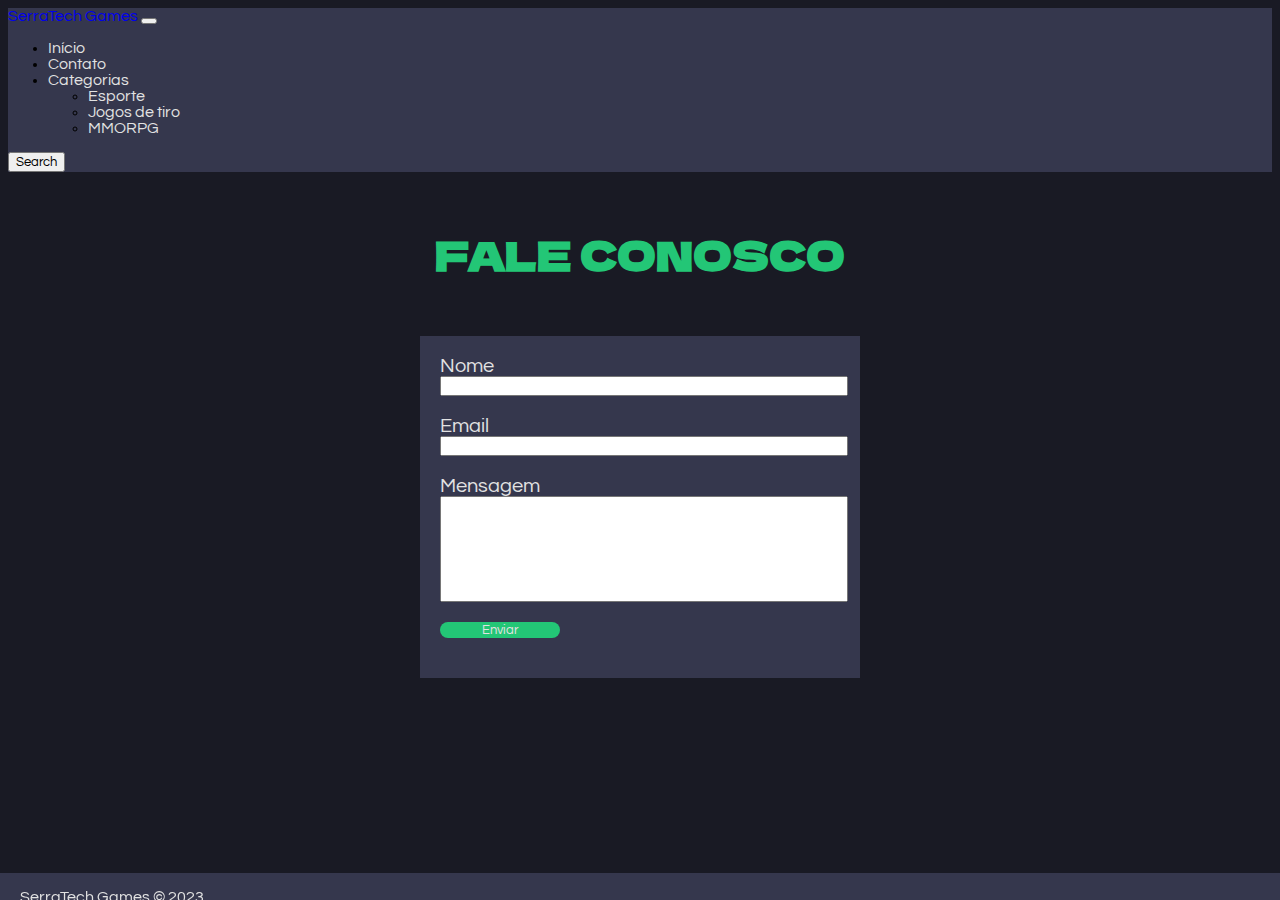
==== contato.html @ ce967f95 "linkando as páginas" ====
<!DOCTYPE html>
<html lang="en">
  <head>
    <meta charset="utf-8" />
    <meta name="viewport" content="width=device-width, initial-scale=1" />
    <title>Jogo</title>
    <link
      href="https://cdn.jsdelivr.net/npm/bootstrap@5.3.2/dist/css/bootstrap.min.css"
      rel="stylesheet"
      integrity="sha384-T3c6CoIi6uLrA9TneNEoa7RxnatzjcDSCmG1MXxSR1GAsXEV/Dwwykc2MPK8M2HN"
      crossorigin="anonymous"
    />
    <link rel="preconnect" href="https://fonts.googleapis.com" />
    <link rel="preconnect" href="https://fonts.gstatic.com" crossorigin />
    <link
      href="https://fonts.googleapis.com/css2?family=Dela+Gothic+One&family=Questrial&display=swap"
      rel="stylesheet"
    />
    <link rel="stylesheet" href="css/contato.css" />
  </head>
  <body>
    <nav class="navbar navbar-expand-lg">
      <div class="container-fluid">
        <a class="navbar-brand" href="index.html">SerraTech Games</a>
        <button
          class="navbar-toggler"
          type="button"
          data-bs-toggle="collapse"
          data-bs-target="#navbarSupportedContent"
          aria-controls="navbarSupportedContent"
          aria-expanded="false"
          aria-label="Toggle navigation"
        >
          <span class="navbar-toggler-icon"></span>
        </button>
        <div class="collapse navbar-collapse" id="navbarSupportedContent">
          <ul class="navbar-nav me-auto mb-2 mb-lg-0">
            <li class="nav-item">
              <a class="nav-link active" aria-current="page" href="index.html"
                >Início</a
              >
            </li>
            <li class="nav-item">
              <a class="nav-link" href="contato.html">Contato</a>
            </li>
            <li class="nav-item dropdown">
              <a
                class="nav-link dropdown-toggle"
                href="#"
                role="button"
                data-bs-toggle="dropdown"
                aria-expanded="false"
              >
                Categorias
              </a>
              <ul class="dropdown-menu">
                <li>
                  <a class="dropdown-item" href="esporte.html">Esporte</a>
                </li>
                <li>
                  <a class="dropdown-item" href="jogosdetiro.html"
                    >Jogos de tiro</a
                  >
                </li>
                <li><a class="dropdown-item" href="mmorpg.html">MMORPG</a></li>
              </ul>
            </li>
          </ul>
          <form class="d-flex">
            <button class="btn btn-outline-success" type="submit">
              Search
            </button>
          </form>
        </div>
      </div>
    </nav>

    <section id="faleconosco">
      <h2>Fale conosco</h2>
      <form action="" method="get">
        <label for=" nome"> Nome </label>
        <input type="text" name="nome" id="nome" />
        <label for=" email"> Email </label>
        <input type="email" name="email" id="email" />
        <label for="mensagem"> Mensagem </label>
        <input type="text" name="mensagem" id="mensagem" />
        <input type="submit" value="Enviar" />
      </form>
    </section>
    <script
      src="https://cdn.jsdelivr.net/npm/bootstrap@5.3.2/dist/js/bootstrap.bundle.min.js"
      integrity="sha384-C6RzsynM9kWDrMNeT87bh95OGNyZPhcTNXj1NW7RuBCsyN/o0jlpcV8Qyq46cDfL"
      crossorigin="anonymous"
    ></script>
    <script src="script.js"></script>
    <footer>
      <p>SerraTech Games © 2023</p>
    </footer>
  </body>
</html>
---- css/contato.css ----
:root {
  --cor1: #191a24;
  --cor2: #35374d;
  --cor3: #23c676;
  --cor4: #e2e2e2;
}

* {
  font-family: "Questrial", sans-serif;
}

a {
  text-decoration: none;
}

body {
  background-color: var(--cor1);
}

nav {
  background-color: var(--cor2);
}

#navbarSupportedContent ul li a {
  color: var(--cor4);
}

#navbarSupportedContent ul li a:hover {
  color: var(--cor3);
}

.dropdown-menu {
  background-color: var(--cor2);
}

h2 {
  font-family: "Dela Gothic One", monospace;
  color: var(--cor3);
  text-align: center;
  font-size: 40px;
  padding: 20px;
  text-transform: uppercase;
}

#destaques .container .row {
  display: flex;
  justify-content: space-around;
}

#faleconosco form {
  font-size: 20px;
  background-color: var(--cor2);
  color: var(--cor4);
  max-width: 400px;
  height: fit-content;
  margin: auto;
  padding: 20px;
}

#faleconosco {
  padding: 0 10vw;
}

input {
  display: block;
  width: 100%;
  margin-bottom: 20px;
}

#mensagem {
  height: 100px;
}

input[type="submit"] {
  width: 30%;
  border-radius: 20px;
  background-color: var(--cor3);
  border: none;
  color: var(--cor4);
}

footer {
  background-color: var(--cor2);
  color: var(--cor4);
  height: 3vh;
  position: fixed;
  bottom: 0;
  left: 0;
  width: 100%;
}

footer p {
  margin-left: 20px;
  text-align: left;
}
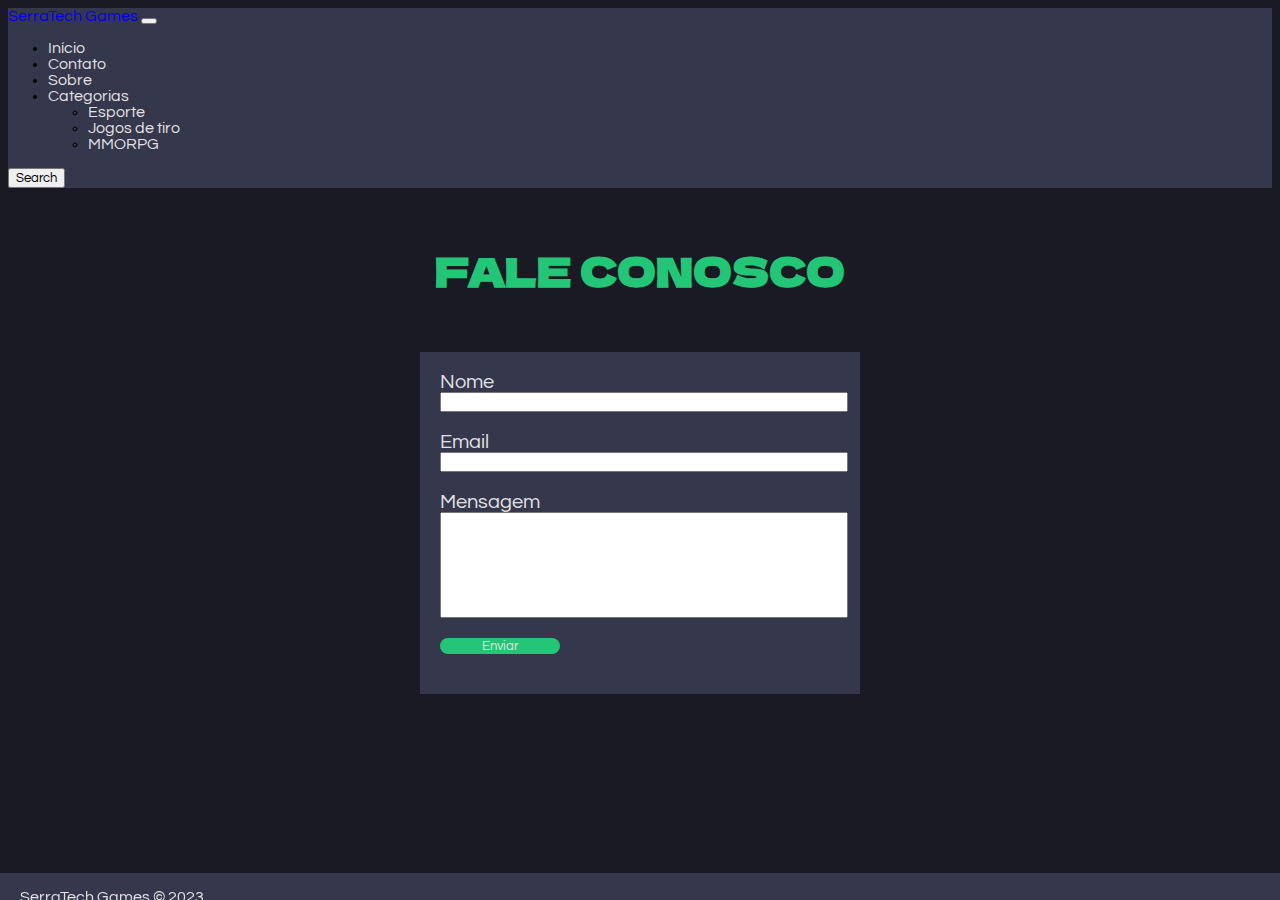
==== commit 057a63ea: "linkando pagina sobre nós" ====
--- a/contato.html
+++ b/contato.html
@@ -42,6 +42,9 @@
             </li>
             <li class="nav-item">
               <a class="nav-link" href="contato.html">Contato</a>
+            </li>
+            <li class="nav-item">
+              <a class="nav-link" href="sobrenos.html">Sobre</a>
             </li>
             <li class="nav-item dropdown">
               <a
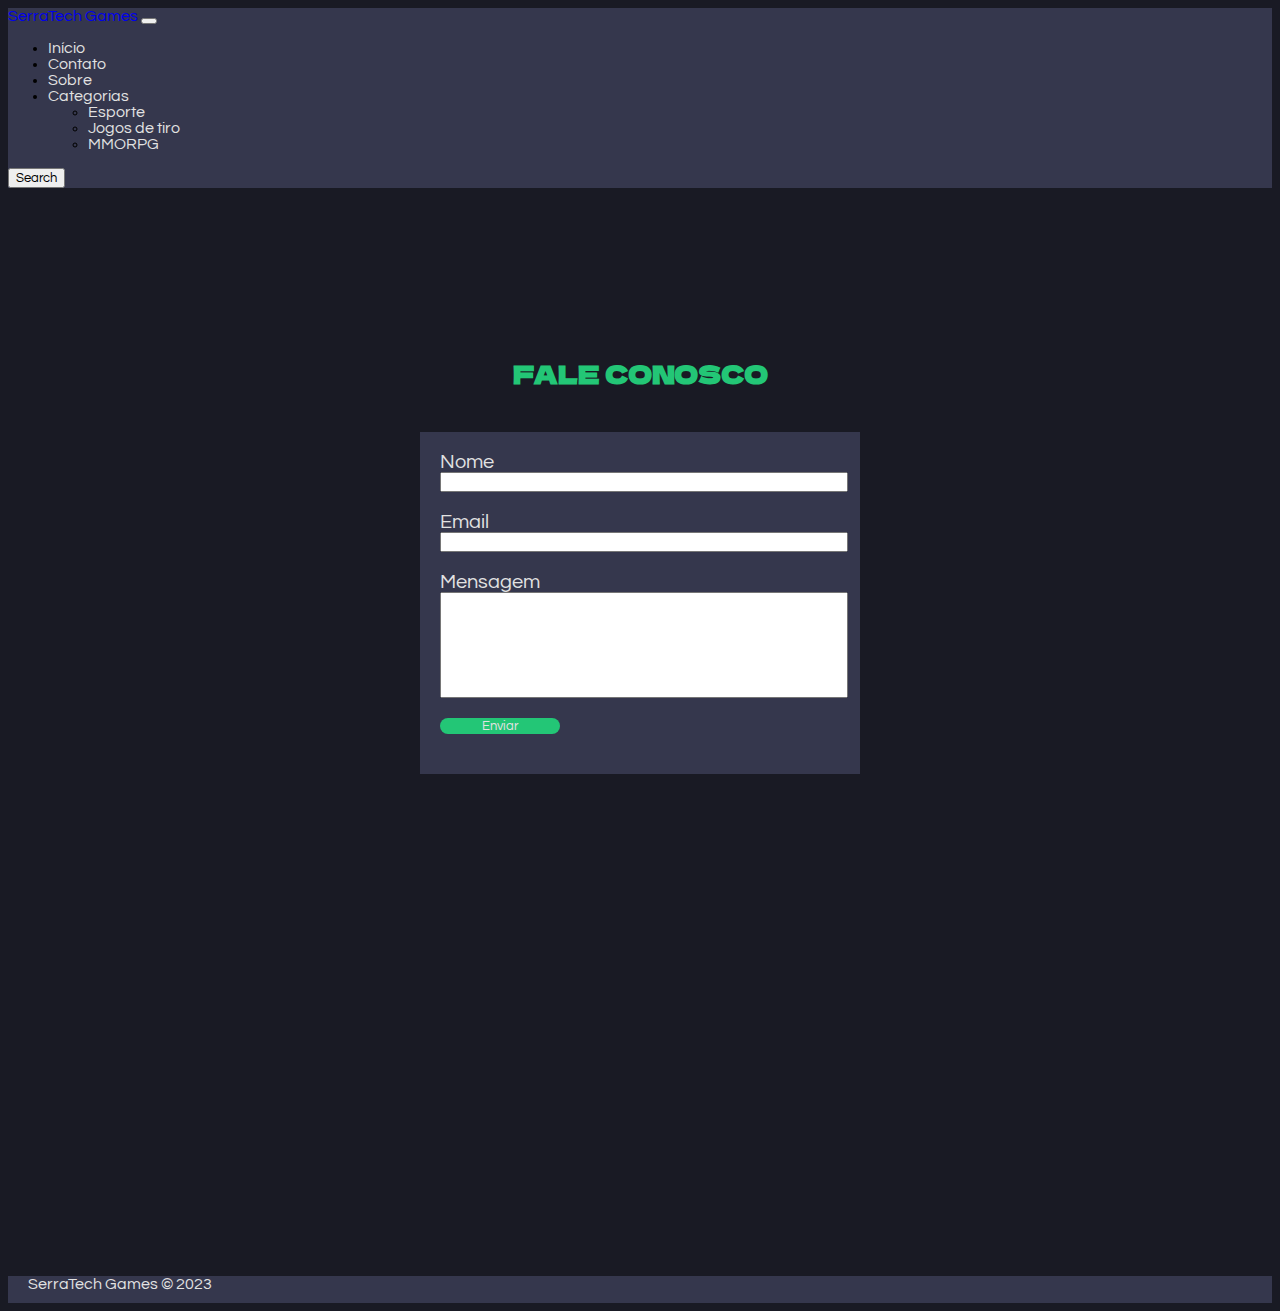
==== commit 7d2a911b: "Correções, organização do css e javascript categorias" ====
--- a/contato.html
+++ b/contato.html
@@ -17,6 +17,7 @@
       rel="stylesheet"
     />
     <link rel="stylesheet" href="css/contato.css" />
+    <link rel="stylesheet" href="css/style.css" />
   </head>
   <body>
     <nav class="navbar navbar-expand-lg">
--- a/css/contato.css
+++ b/css/contato.css
@@ -1,47 +1,3 @@
-:root {
-  --cor1: #191a24;
-  --cor2: #35374d;
-  --cor3: #23c676;
-  --cor4: #e2e2e2;
-}
-
-* {
-  font-family: "Questrial", sans-serif;
-}
-
-a {
-  text-decoration: none;
-}
-
-body {
-  background-color: var(--cor1);
-}
-
-nav {
-  background-color: var(--cor2);
-}
-
-#navbarSupportedContent ul li a {
-  color: var(--cor4);
-}
-
-#navbarSupportedContent ul li a:hover {
-  color: var(--cor3);
-}
-
-.dropdown-menu {
-  background-color: var(--cor2);
-}
-
-h2 {
-  font-family: "Dela Gothic One", monospace;
-  color: var(--cor3);
-  text-align: center;
-  font-size: 40px;
-  padding: 20px;
-  text-transform: uppercase;
-}
-
 #destaques .container .row {
   display: flex;
   justify-content: space-around;
@@ -58,7 +14,8 @@
 }
 
 #faleconosco {
-  padding: 0 10vw;
+  padding: 10%;
+  height: 91vh;
 }
 
 input {
@@ -77,19 +34,4 @@
   background-color: var(--cor3);
   border: none;
   color: var(--cor4);
-}
-
-footer {
-  background-color: var(--cor2);
-  color: var(--cor4);
-  height: 3vh;
-  position: fixed;
-  bottom: 0;
-  left: 0;
-  width: 100%;
-}
-
-footer p {
-  margin-left: 20px;
-  text-align: left;
-}
+}--- a/css/style.css
+++ b/css/style.css
@@ -0,0 +1,63 @@
+:root {
+  --cor1: #191a24;
+  --cor2: #35374d;
+  --cor3: #23c676;
+  --cor4: #e2e2e2;
+}
+
+* {
+  font-family: "Questrial", sans-serif;
+}
+
+a {
+  text-decoration: none;
+}
+
+body {
+  background-color: var(--cor1);
+}
+
+nav {
+  background-color: var(--cor2);
+}
+
+#navbarSupportedContent ul li a {
+  color: var(--cor4);
+}
+
+#navbarSupportedContent ul li a:hover {
+  color: var(--cor3);
+}
+
+.dropdown-menu {
+  background-color: var(--cor2);
+}
+
+h1 {
+  font-family: "Dela Gothic One", monospace;
+  color: var(--cor3);
+  text-align: center;
+  font-size: 40px;
+  padding: 20px;
+  text-transform: uppercase;
+}
+
+h2 {
+  font-family: "Dela Gothic One", monospace;
+  color: var(--cor3);
+  text-align: center;
+  font-size: 25px;
+  padding: 20px;
+  text-transform: uppercase;
+}
+
+footer {
+  background-color: var(--cor2);
+  color: var(--cor4);
+  height: 3vh;
+}
+
+footer p {
+  margin-left: 20px;
+  text-align: left;
+}
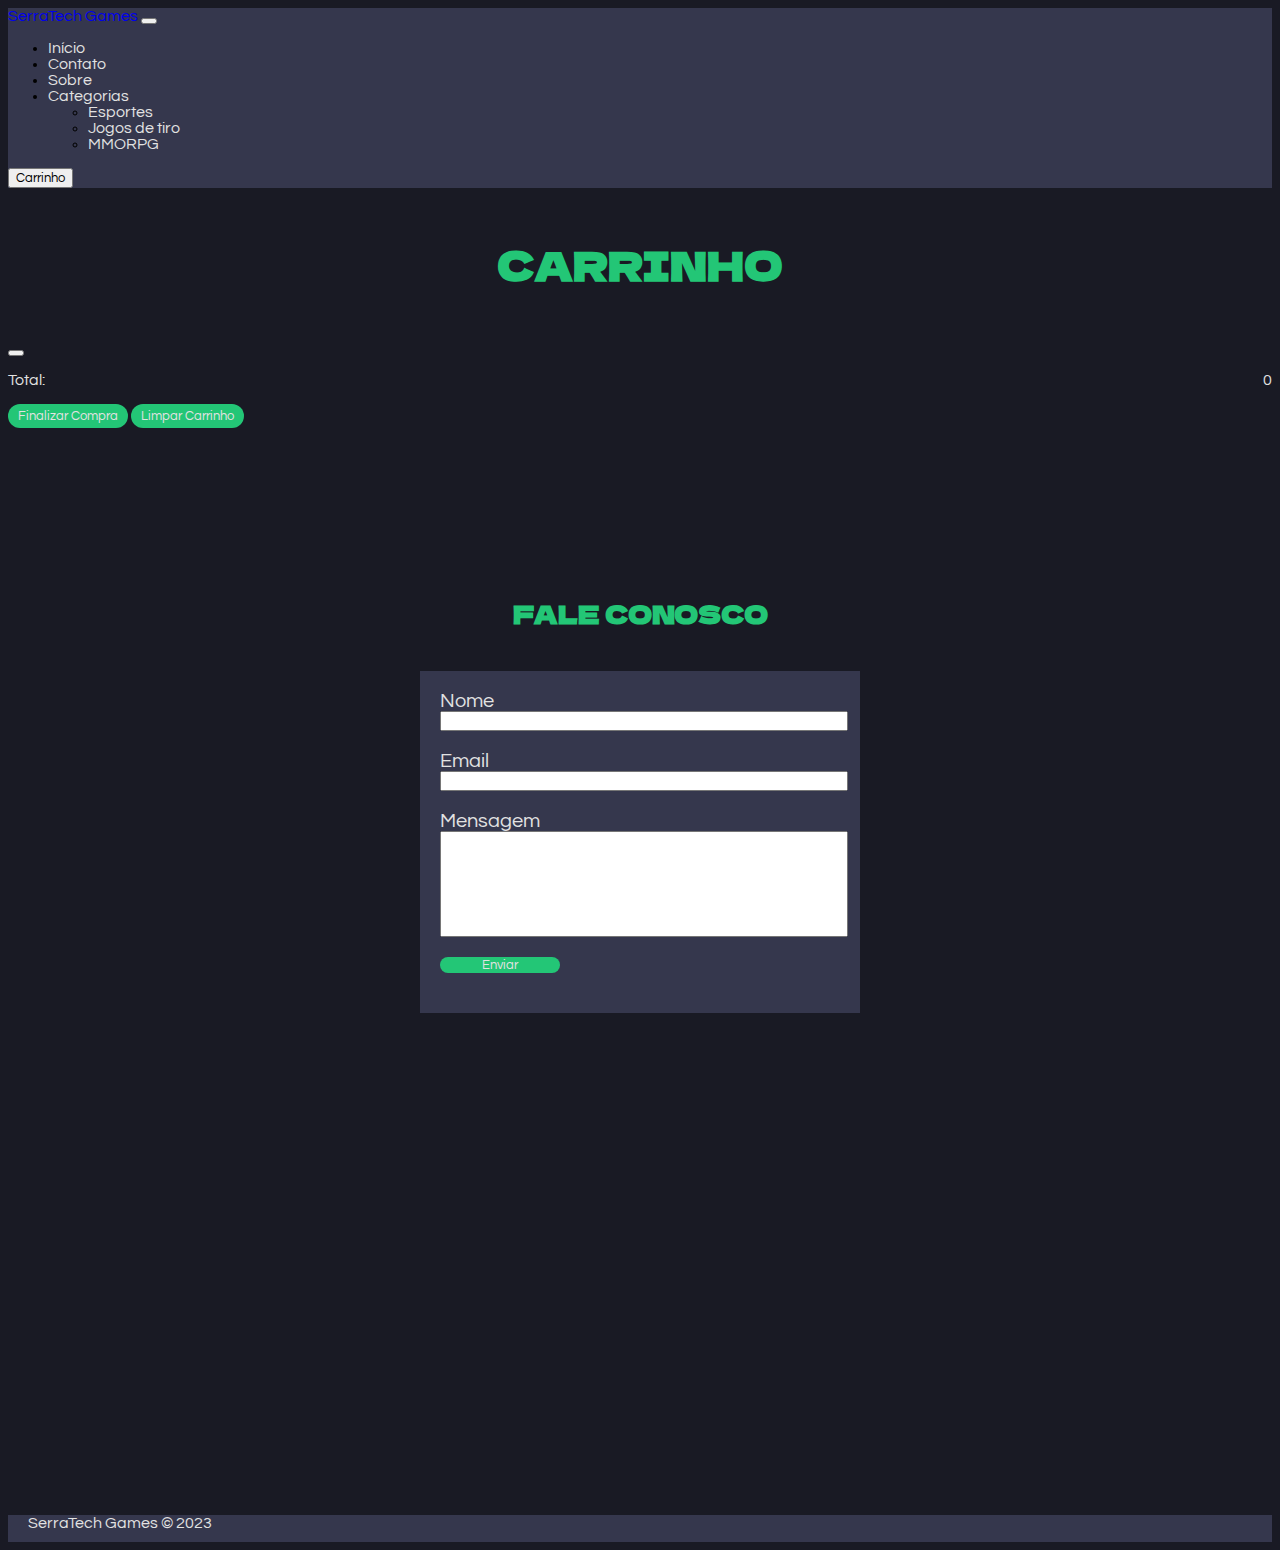
==== commit 20a6e588: "carrinho de compras" ====
--- a/contato.html
+++ b/contato.html
@@ -59,7 +59,7 @@
               </a>
               <ul class="dropdown-menu">
                 <li>
-                  <a class="dropdown-item" href="esporte.html">Esporte</a>
+                  <a class="dropdown-item" href="esporte.html">Esportes</a>
                 </li>
                 <li>
                   <a class="dropdown-item" href="jogosdetiro.html"
@@ -71,34 +71,65 @@
             </li>
           </ul>
           <form class="d-flex">
-            <button class="btn btn-outline-success" type="submit">
-              Search
+            <button
+              type="button"
+              class="btn btn-primary"
+              data-bs-toggle="modal"
+              data-bs-target="#staticBackdrop"
+            >
+              Carrinho
             </button>
           </form>
         </div>
       </div>
     </nav>
+    <div
+      class="modal fade"
+      id="staticBackdrop"
+      data-bs-backdrop="static"
+      data-bs-keyboard="false"
+      tabindex="-1"
+      aria-labelledby="staticBackdropLabel"
+      aria-hidden="true"
+    >
+      <div class="modal-dialog modal-dialog-scrollable">
+        <div class="modal-content">
+          <div class="modal-header">
+            <h1 class="modal-title fs-5" id="staticBackdropLabel">Carrinho</h1>
+            <button
+              type="button"
+              class="btn-close"
+              data-bs-dismiss="modal"
+              aria-label="Close"
+            ></button>
+          </div>
+          <div class="modal-body"></div>
+          <div class="modal-footer"></div>
+        </div>
+      </div>
+    </div>
 
     <section id="faleconosco">
       <h2>Fale conosco</h2>
       <form action="" method="get">
-        <label for=" nome"> Nome </label>
+        <label for="nome"> Nome </label>
         <input type="text" name="nome" id="nome" />
-        <label for=" email"> Email </label>
-        <input type="email" name="email" id="email" />
+        <label for="email"> Email </label>
+        <input type="email" name="email" id="email" autocomplete="email"/>
         <label for="mensagem"> Mensagem </label>
         <input type="text" name="mensagem" id="mensagem" />
-        <input type="submit" value="Enviar" />
+        <input type="submit" value="Enviar" onclick="salvaDados()"/>
       </form>
     </section>
+    <footer>
+      <p>SerraTech Games © 2023</p>
+    </footer>
     <script
       src="https://cdn.jsdelivr.net/npm/bootstrap@5.3.2/dist/js/bootstrap.bundle.min.js"
       integrity="sha384-C6RzsynM9kWDrMNeT87bh95OGNyZPhcTNXj1NW7RuBCsyN/o0jlpcV8Qyq46cDfL"
       crossorigin="anonymous"
     ></script>
-    <script src="script.js"></script>
-    <footer>
-      <p>SerraTech Games © 2023</p>
-    </footer>
+    <script src="form.js"></script>
+    <script src="carrinho.js"></script>
   </body>
 </html>
--- a/css/contato.css
+++ b/css/contato.css
@@ -26,6 +26,7 @@
 
 #mensagem {
   height: 100px;
+  text-wrap: wrap;
 }
 
 input[type="submit"] {
--- a/css/style.css
+++ b/css/style.css
@@ -61,3 +61,29 @@
   margin-left: 20px;
   text-align: left;
 }
+
+#categoria, .container1{
+  min-height: 91vh;
+}
+
+.item-carrinho{
+  display: flex;
+  justify-content: space-between;
+}
+
+.modal-footer{
+  display: block;
+}
+
+.modal-footer button{
+  background-color: var(--cor3);
+  border-radius: 20px;
+  padding: 5px 10px;
+  color: var(--cor4);
+  border: none;
+}
+
+.modal-content{
+  background-color: var(--cor1);
+  color: var(--cor4);
+}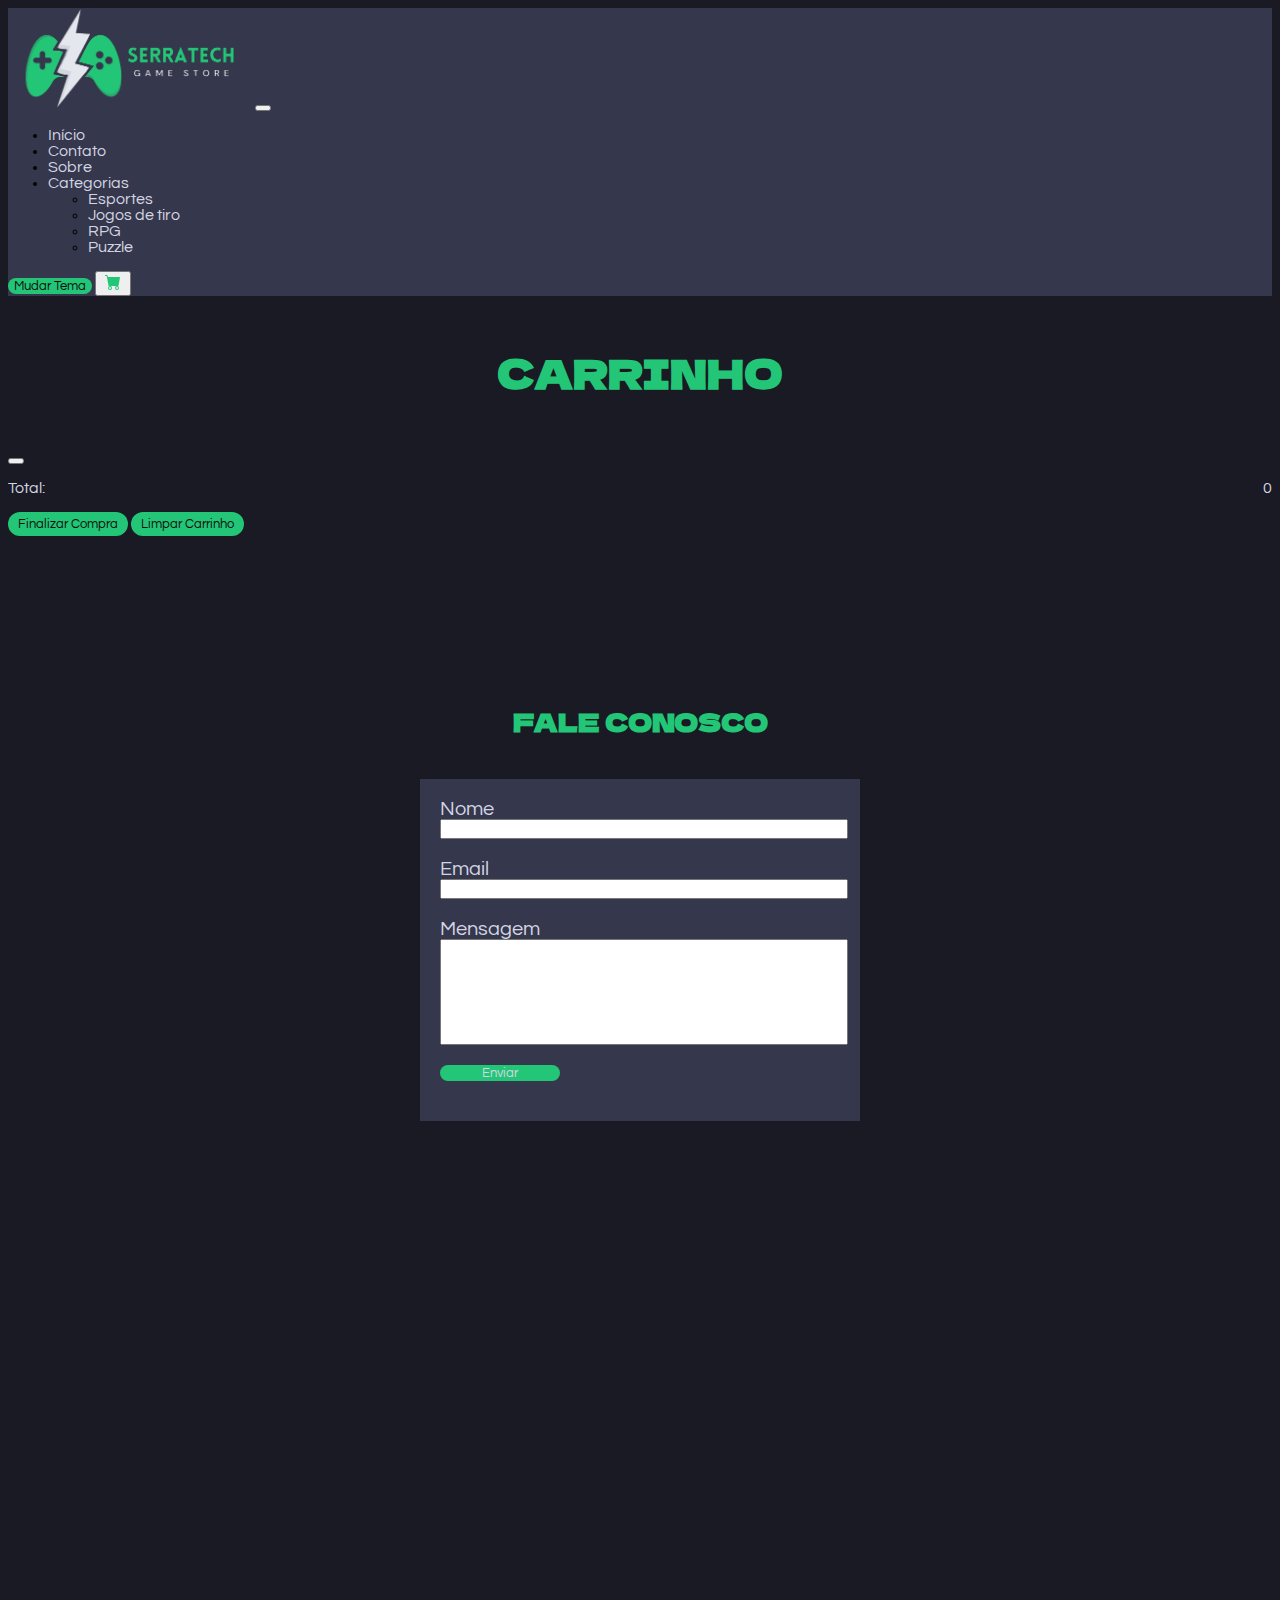
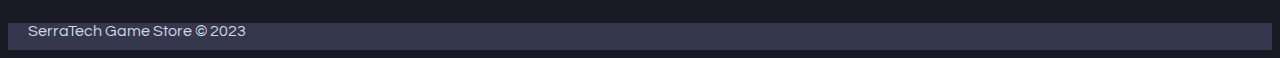
==== commit a24109e0: "Logo, nova categoria e outras alterações" ====
--- a/contato.html
+++ b/contato.html
@@ -3,7 +3,7 @@
   <head>
     <meta charset="utf-8" />
     <meta name="viewport" content="width=device-width, initial-scale=1" />
-    <title>Jogo</title>
+    <title>SerraTech Game Store</title>
     <link
       href="https://cdn.jsdelivr.net/npm/bootstrap@5.3.2/dist/css/bootstrap.min.css"
       rel="stylesheet"
@@ -20,9 +20,9 @@
     <link rel="stylesheet" href="css/style.css" />
   </head>
   <body>
-    <nav class="navbar navbar-expand-lg">
+    <nav class="navbar navbar-expand-lg position-sticky">
       <div class="container-fluid">
-        <a class="navbar-brand" href="index.html">SerraTech Games</a>
+        <a class="navbar-brand" href="index.html"><img id="logo" src="img/logo.png" alt=""></a>
         <button
           class="navbar-toggler"
           type="button"
@@ -66,20 +66,22 @@
                     >Jogos de tiro</a
                   >
                 </li>
-                <li><a class="dropdown-item" href="mmorpg.html">MMORPG</a></li>
+                <li><a class="dropdown-item" href="mmorpg.html">RPG</a></li>
+                <li><a class="dropdown-item" href="puzzle.html">Puzzle</a></li>
               </ul>
             </li>
           </ul>
-          <form class="d-flex">
+          <div class="d-flex">
+            <button id="btn-tema" onclick="toggleTheme()">Mudar Tema</button>
             <button
               type="button"
-              class="btn btn-primary"
+              class="btn --bs-success"
               data-bs-toggle="modal"
               data-bs-target="#staticBackdrop"
             >
-              Carrinho
+              <img src="img/cart-fill.svg" alt="">
             </button>
-          </form>
+          </div>
         </div>
       </div>
     </nav>
@@ -122,7 +124,7 @@
       </form>
     </section>
     <footer>
-      <p>SerraTech Games © 2023</p>
+      <p>SerraTech Game Store © 2023</p>
     </footer>
     <script
       src="https://cdn.jsdelivr.net/npm/bootstrap@5.3.2/dist/js/bootstrap.bundle.min.js"
--- a/css/style.css
+++ b/css/style.css
@@ -2,7 +2,7 @@
   --cor1: #191a24;
   --cor2: #35374d;
   --cor3: #23c676;
-  --cor4: #e2e2e2;
+  --cor4: #ededf1;
 }
 
 * {
@@ -19,6 +19,8 @@
 
 nav {
   background-color: var(--cor2);
+  top: 0;
+  z-index: 2;
 }
 
 #navbarSupportedContent ul li a {
@@ -62,7 +64,7 @@
   text-align: left;
 }
 
-#categoria, .container1{
+.categorias, .container1{
   min-height: 91vh;
 }
 
@@ -79,11 +81,22 @@
   background-color: var(--cor3);
   border-radius: 20px;
   padding: 5px 10px;
-  color: var(--cor4);
+  color: #0f0f0f;
   border: none;
 }
 
 .modal-content{
   background-color: var(--cor1);
   color: var(--cor4);
+}
+
+#btn-tema{
+  background-color: var(--cor3);
+  border-radius: 20px;
+  border: none;
+  color: #0f0f0f;
+}
+
+#logo{
+  height: 100px;
 }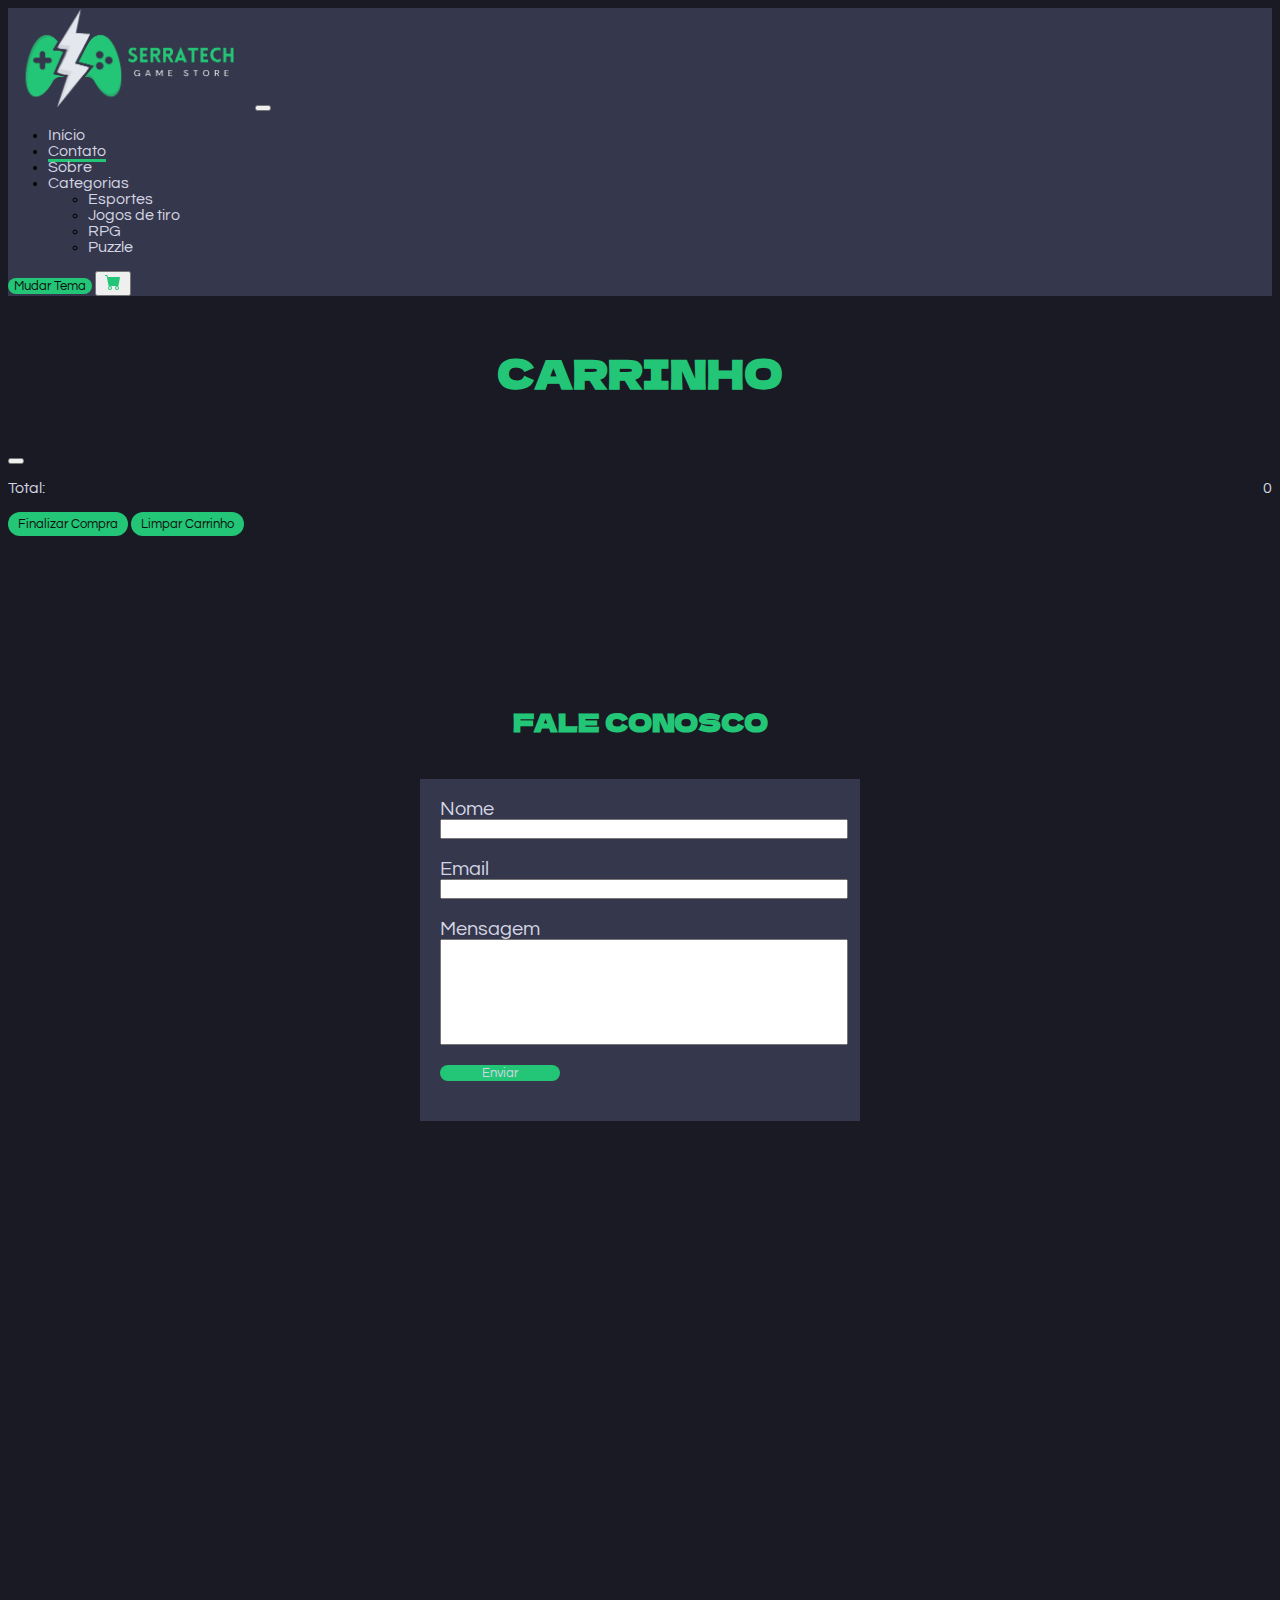
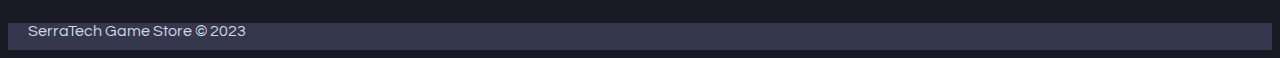
==== commit 394dc701: "alterações nav pagina ativa" ====
--- a/contato.html
+++ b/contato.html
@@ -37,12 +37,12 @@
         <div class="collapse navbar-collapse" id="navbarSupportedContent">
           <ul class="navbar-nav me-auto mb-2 mb-lg-0">
             <li class="nav-item">
-              <a class="nav-link active" aria-current="page" href="index.html"
+              <a class="nav-link" aria-current="page" href="index.html"
                 >Início</a
               >
             </li>
             <li class="nav-item">
-              <a class="nav-link" href="contato.html">Contato</a>
+              <a class="nav-link active" href="contato.html">Contato</a>
             </li>
             <li class="nav-item">
               <a class="nav-link" href="sobrenos.html">Sobre</a>
--- a/css/style.css
+++ b/css/style.css
@@ -99,4 +99,9 @@
 
 #logo{
   height: 100px;
+}
+
+.active{
+  transition: ease .5s;
+  border-bottom: var(--cor3) solid;
 }